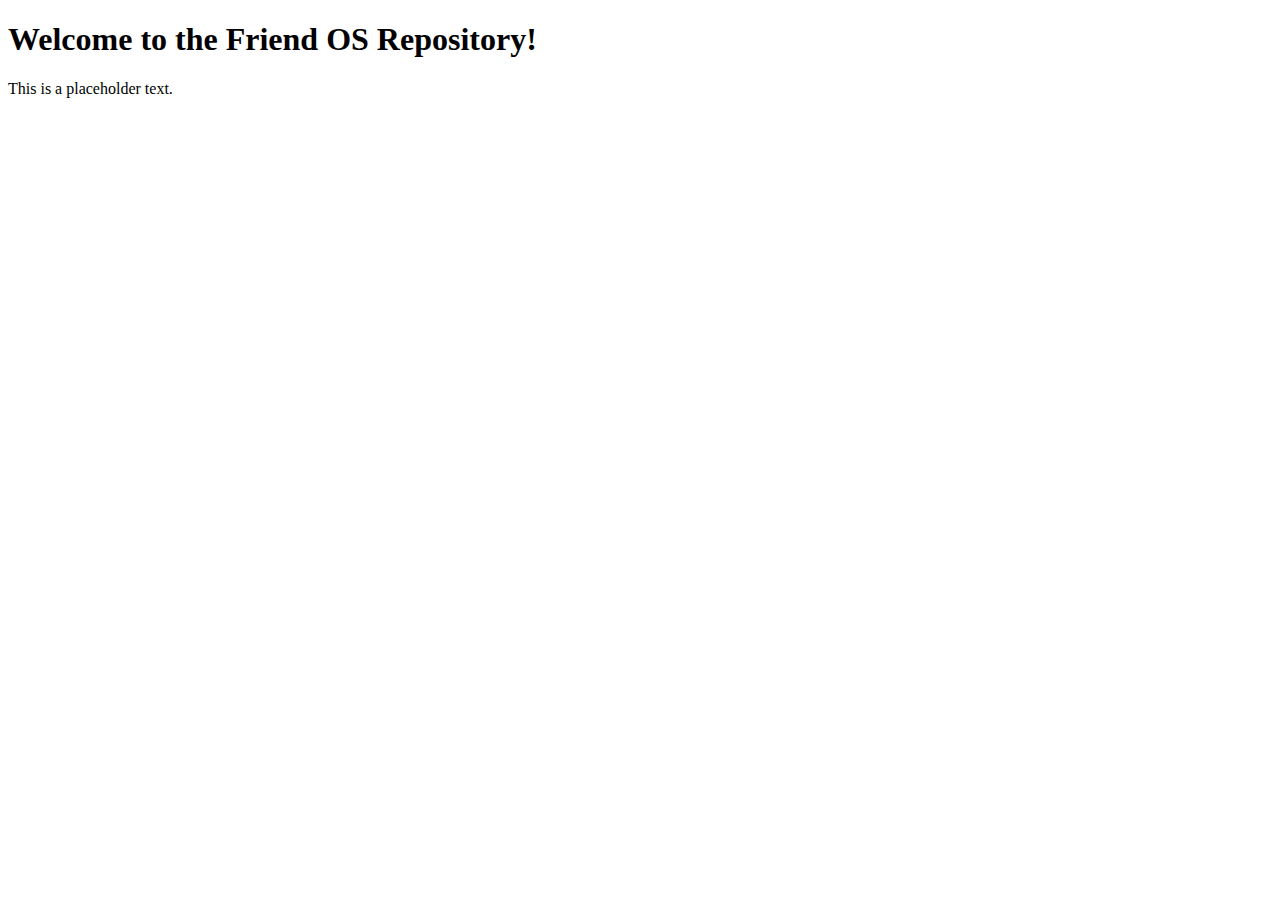
==== templates/index.html @ b9190bfc "Add basic structure." ====
<!DOCTYPE html>
<html>
	<head>
		<title>
			Friend OS Repository
		</title>
	</head>
	<body>
		<header>
		</header>
		<content>
			<h1>
				Welcome to the Friend OS Repository!
			</h1>
			<p>
				This is a placeholder text.
			</p>
		</content>
		<footer>
		</footer>
	</body>
</html>
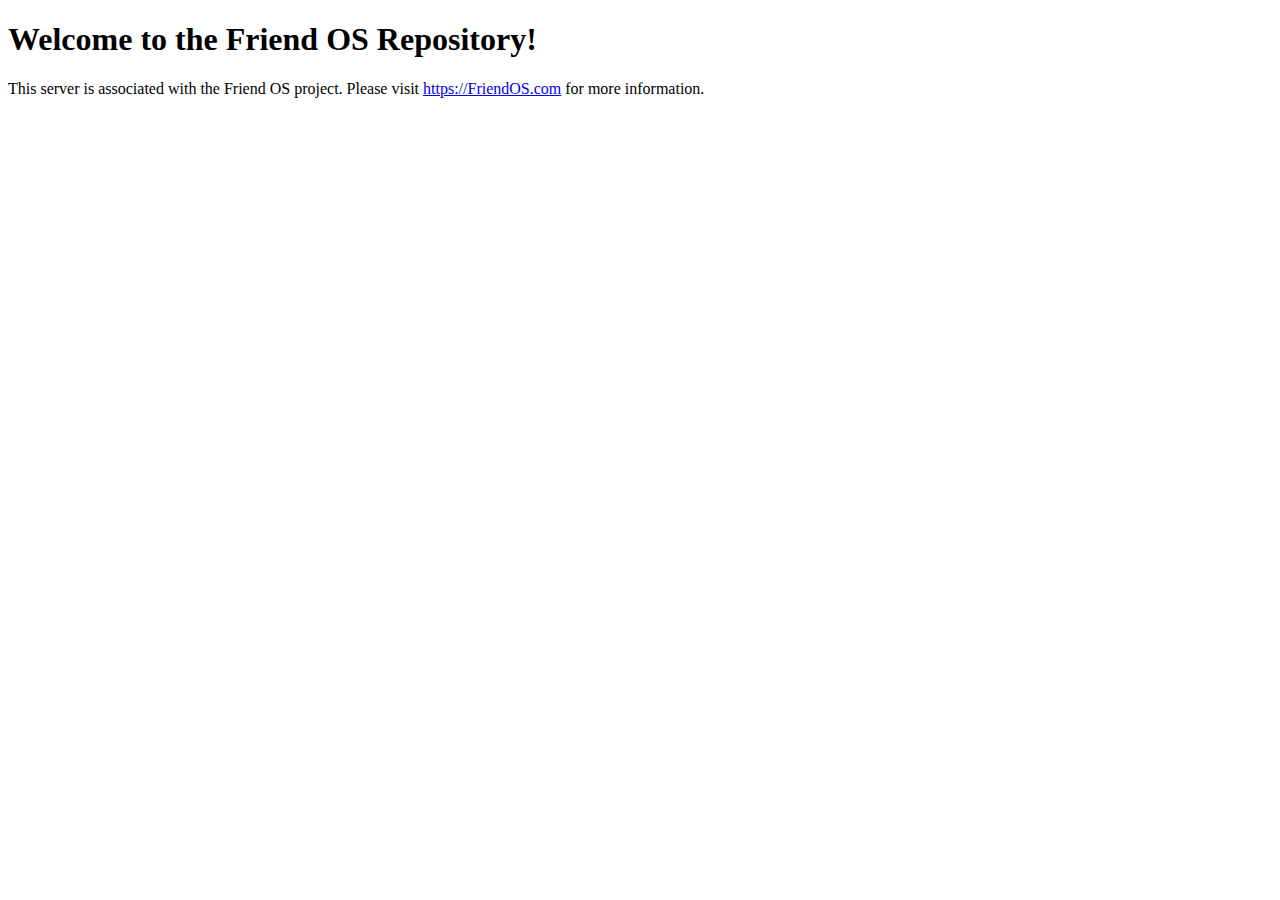
==== commit 004768e2: "Just placeholder." ====
--- a/templates/index.html
+++ b/templates/index.html
@@ -4,6 +4,10 @@
 		<title>
 			Friend OS Repository
 		</title>
+		<link rel="preconnect" href="https://fonts.googleapis.com">
+		<link rel="preconnect" href="https://fonts.gstatic.com" crossorigin>
+		<link href="https://fonts.googleapis.com/css2?family=Lato:wght@300&family=Maven+Pro&display=swap" rel="stylesheet">
+		<link rel="stylesheet" href="assets/style_main.css"/>
 	</head>
 	<body>
 		<header>
@@ -13,7 +17,8 @@
 				Welcome to the Friend OS Repository!
 			</h1>
 			<p>
-				This is a placeholder text.
+				This server is associated with the Friend OS project. Please
+				visit <a href="https://friendos.com">https://FriendOS.com</a> for more information.
 			</p>
 		</content>
 		<footer>
